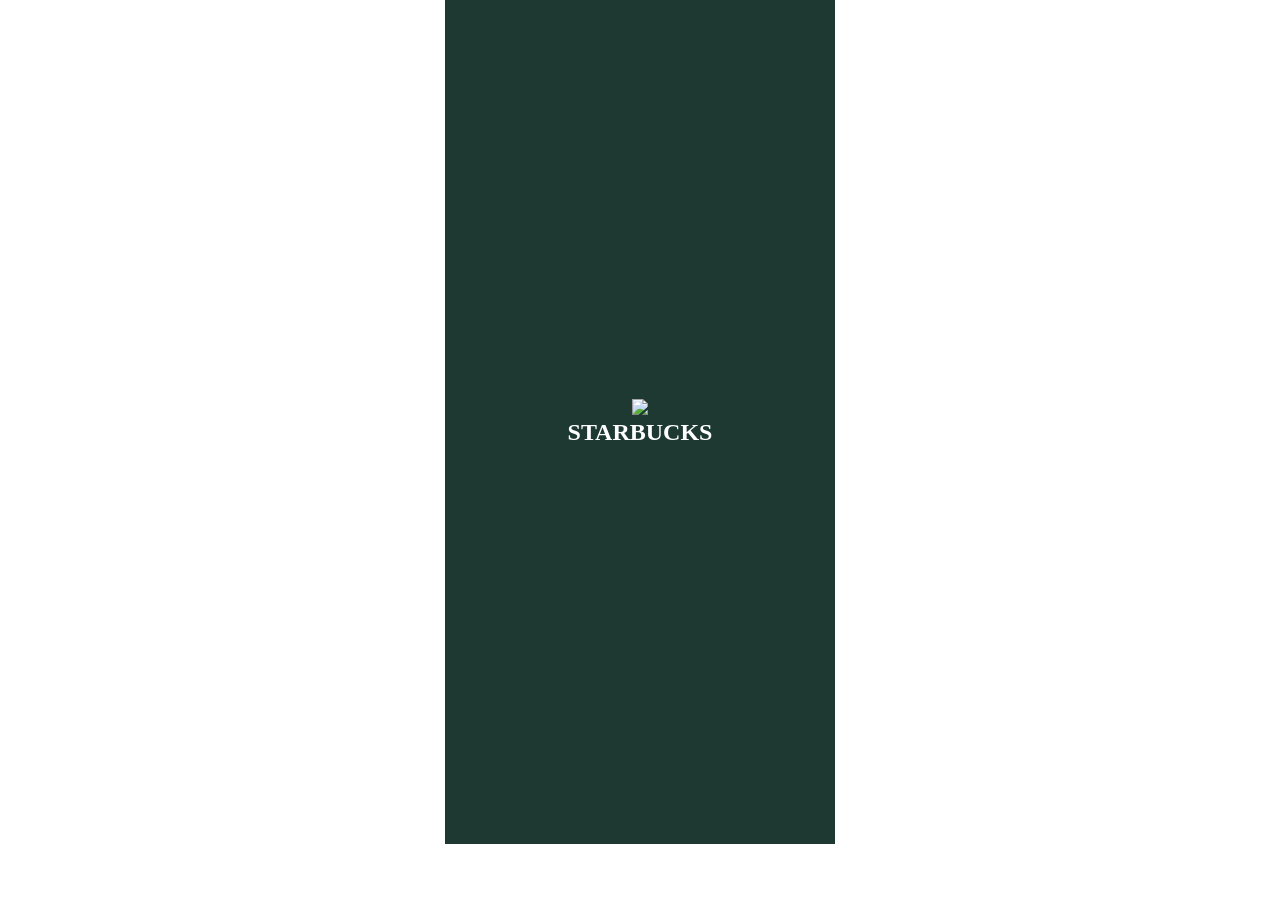
==== index.html @ 7a39ec4b "Add files via upload" ====
<!DOCTYPE html>
<html lang="ko">
	<head>
		<meta charset="utf-8">
		<meta name="viewport" content="width=device-width">
		<title>상단 메뉴 슬라이드 연습</title>
		<script src="https://code.jquery.com/jquery-3.6.0.min.js" ></script>
		<link rel="stylesheet" href="css/star.css">
		
		<style>
		* {margin:0; padding:0; box-sizing:border-box;}
		img {max-width:100%;}
		#layout {	max-width:390px; margin:auto; background:#1E3932; height:844px;	position:relative;}
		
		#d {width:100%;height:100%; display:flex; align-items:center;}
		#d>div {text-align:center; margin:auto;}
		#d img {width:142px;}
		h2 {color:white;}
		</style>
		
	</head>
	<body>
		<div id="layout">
			<div id="d">
				<div>
					<a href="2.html"><img src="../img/logo.png"></a>
					<h2>STARBUCKS</h2>
				</div>
			</div>
		</div>
	</body>
</html>
---- css/star.css ----
@charset utf-8;
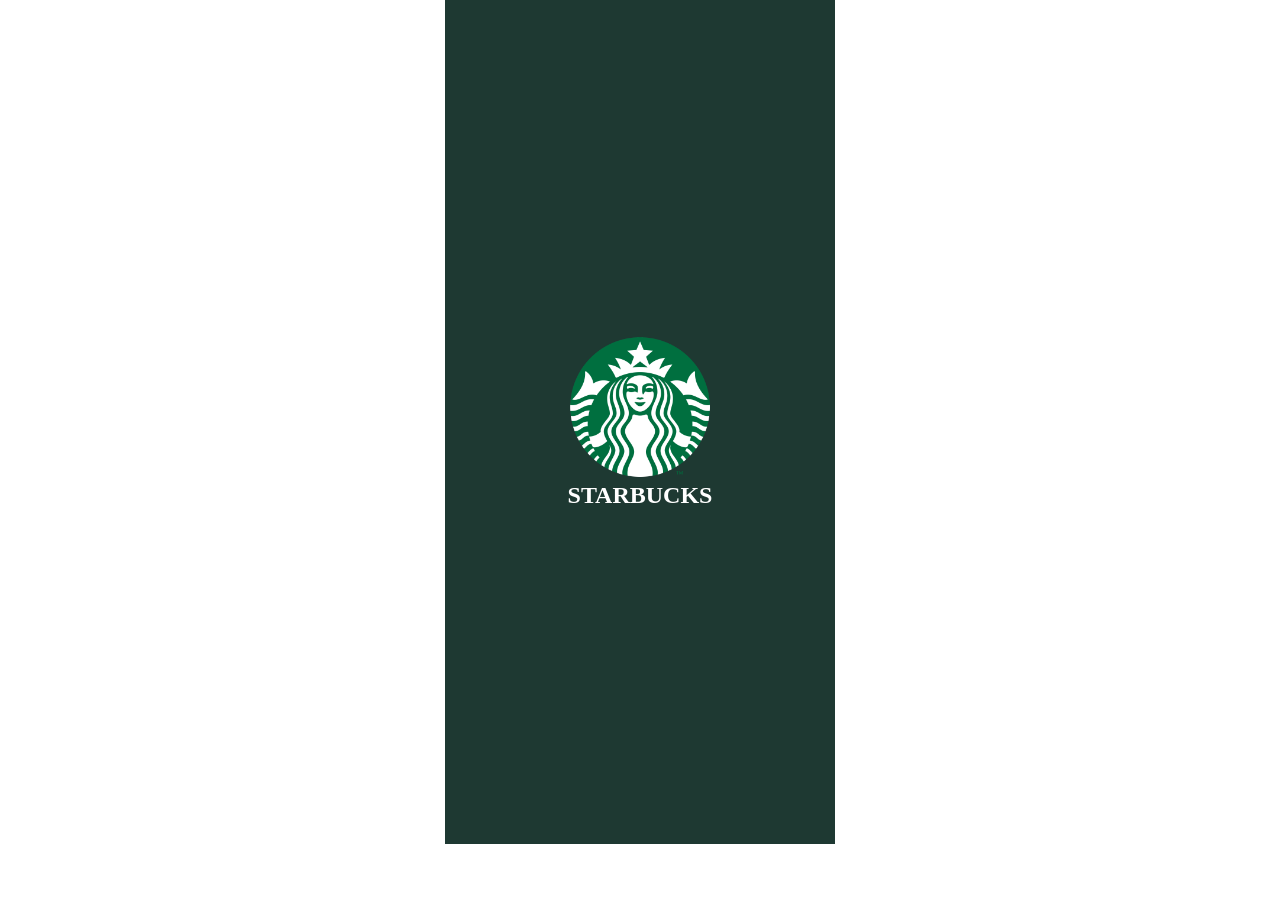
==== commit 81998330: "Add files via upload" ====
--- a/index.html
+++ b/index.html
@@ -23,7 +23,7 @@
 		<div id="layout">
 			<div id="d">
 				<div>
-					<a href="2.html"><img src="../img/logo.png"></a>
+					<a href="2.html"><img src="img/logo.png"></a>
 					<h2>STARBUCKS</h2>
 				</div>
 			</div>
